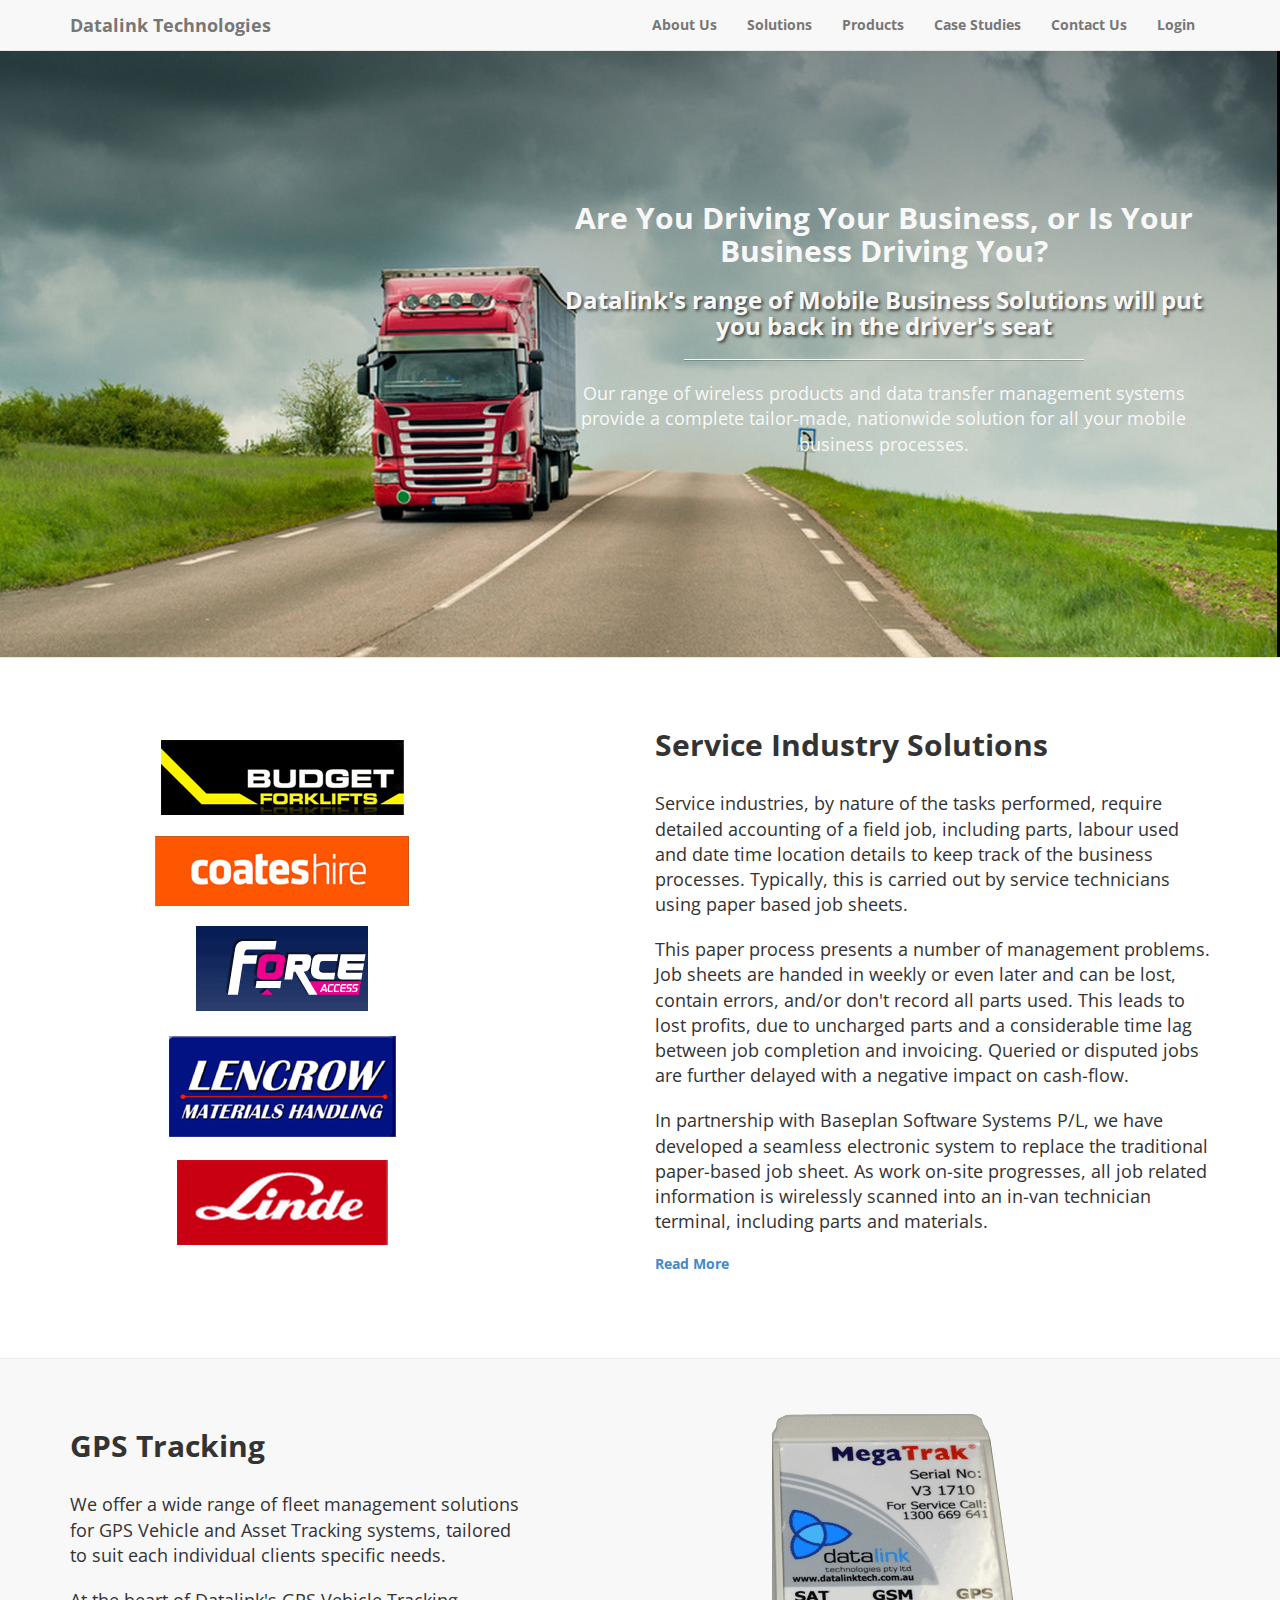
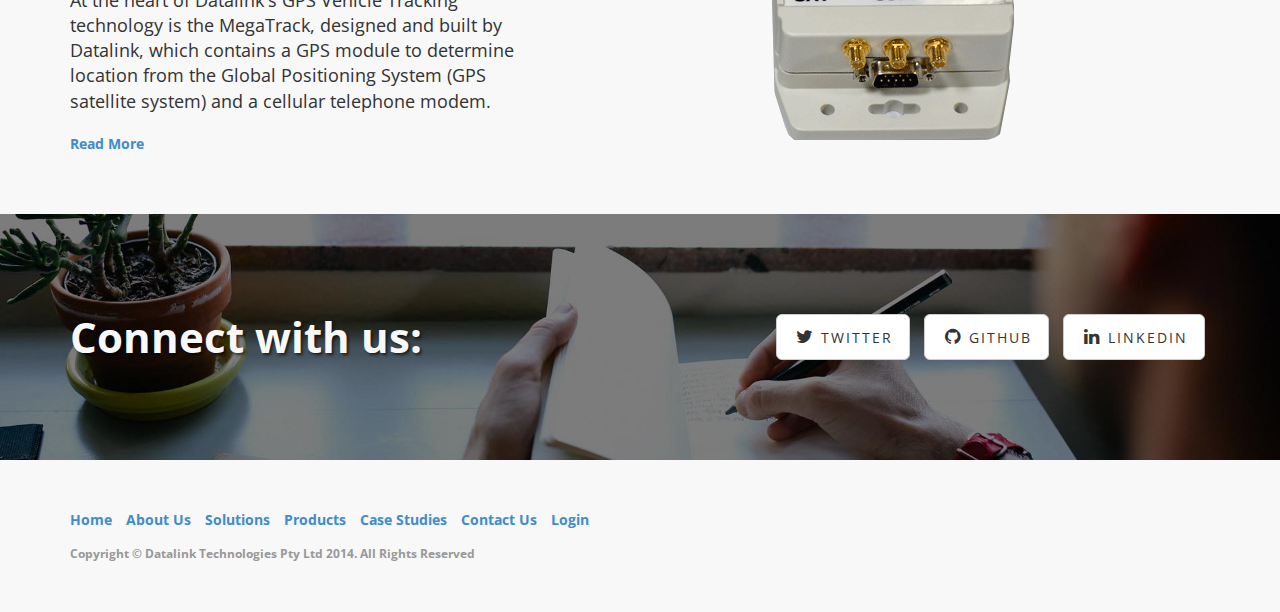
==== index.html @ 15d0abf6 "First commit" ====
<!DOCTYPE html>
<html lang="en">

<head>
    <meta charset="utf-8">
    <meta name="viewport" content="width=device-width, initial-scale=1.0">
    <meta name="description" content="">
    <meta name="author" content="">

    <title>Datalink Technologies</title>

    <!-- Bootstrap core CSS -->
    <link href="css/bootstrap.css" rel="stylesheet">

    <!-- Custom Google Web Font -->
    <link href="font-awesome/css/font-awesome.min.css" rel="stylesheet">

    <link href='http://fonts.googleapis.com/css?family=Montserrat:400,700' rel='stylesheet' type='text/css'>
    <link href='http://fonts.googleapis.com/css?family=Open+Sans:400,300,700' rel='stylesheet' type='text/css'>

    <!-- Add custom CSS here -->
    <link href="css/landing-page.css" rel="stylesheet">

</head>

<body>

  <nav class="navbar navbar-default navbar-fixed-top" role="navigation">
    <div class="container">
      <div class="navbar-header">
        <button type="button" class="navbar-toggle" data-toggle="collapse" data-target=".navbar-ex1-collapse">
          <span class="sr-only">Toggle navigation</span>
          <span class="icon-bar"></span>
          <span class="icon-bar"></span>
          <span class="icon-bar"></span>
        </button>
        <a class="navbar-brand" href="index.html">Datalink Technologies</a>
      </div>

      <!-- Collect the nav links, forms, and other content for toggling -->
      <div class="collapse navbar-collapse navbar-right navbar-ex1-collapse">
        <ul class="nav navbar-nav">
          <li><a href="about_us.html">About Us</a></li>
          <li><a href="solutions.html">Solutions</a></li>
          <li><a href="products.html">Products</a></li>
          <li><a href="case_studies.html">Case Studies</a></li>
          <li><a href="contact_us.html">Contact Us</a></li>
          <li><a href="https://cws.datalinktech.com.au" target="_blank">Login</a></li>
        </ul>
      </div>
      <!-- /.navbar-collapse -->
    </div>
    <!-- /.container -->
  </nav>

  <div class="intro-header" id="home">

    <div class="container">

      <div class="row">
        <div class="col-lg-5"></div>
        <div class="col-lg-7">
          <div class="intro-message">

            <h2>Are You Driving Your Business, or Is Your Business Driving You?</h2>

            <h3>Datalink's range of Mobile Business Solutions will put you back in the driver's seat</h3>

            <hr class="intro-divider">
            <p class="lead">
              Our range of wireless products and data transfer management systems provide a complete tailor-made, nationwide solution for all your mobile business processes.
            </p>

          </div>
        </div>
      </div>

    </div>
    <!-- /.container -->

  </div>
  <!-- /.intro-header -->

  <div class="content-section-b">

    <div class="container">

      <div class="row">
        <div class="col-lg-6 col-sm-push-6 col-sm-6">

          <div class="clearfix"></div>

          <h2 class="section-heading">Service Industry Solutions</h2>

          <p class="lead">
            Service industries, by nature of the tasks performed, require detailed accounting of a field job, including parts, labour used and date time location details to keep track of the business processes. Typically, this is carried out by service technicians using paper based job sheets.
          </p>

          <p class="lead">
            This paper process presents a number of management problems. Job sheets are handed in weekly or even later and can be lost, contain errors, and/or don't record all parts used.  This leads to lost profits, due to uncharged parts and a considerable time lag between job completion and invoicing.  Queried or disputed jobs are further delayed with a negative impact on cash-flow.
          </p>

          <p class="lead">
            In partnership with Baseplan Software Systems P/L, we have developed a seamless electronic system to replace the traditional paper-based job sheet. As work on-site progresses, all job related information is wirelessly scanned into an in-van technician terminal, including parts and materials.
          </p>

          <p>
            <a href="solutions.html#service">Read More</a>
          </p>
        </div>
        <div class="col-lg-5 col-sm-pull-6  col-sm-6">
          <img class="img-responsive" src="img/service.png" alt="Service Industries">
        </div>
      </div>

    </div>

  </div>

  <div class="content-section-a">

    <div class="container">

      <div class="row">
        <div class="col-lg-5 col-sm-6">

          <div class="clearfix"></div>

          <h2 class="section-heading">GPS Tracking</h2>

          <p class="lead">
            We offer a wide range of fleet management solutions for GPS Vehicle and Asset Tracking systems, tailored to suit each individual clients specific needs.
          </p>

          <p class="lead">
            At the heart of Datalink's GPS Vehicle Tracking technology is the MegaTrack, designed and built by Datalink, which contains a GPS module to determine location from the Global Positioning System (GPS satellite system) and a cellular telephone modem.
          </p>

          <p>
            <a href="solutions.html#gps_tracking">Read More</a>
          </p>

        </div>
        <div class="col-lg-5 col-lg-offset-2 col-sm-6">
            <img class="img-responsive" src="img/megatrack32.png" alt="MegaTrack 32">
        </div>
      </div>

    </div>

  </div>

  <div class="banner">

    <div class="container">

      <div class="row">
        <div class="col-lg-6">
          <h2>Connect with us:</h2>
        </div>
        <div class="col-lg-6">
          <ul class="list-inline banner-social-buttons">
            <li><a href="https://twitter.com/SBootstrap" class="btn btn-default btn-lg"><i class="fa fa-twitter fa-fw"></i> <span class="network-name">Twitter</span></a>
            </li>
            <li><a href="https://github.com/IronSummitMedia/startbootstrap" class="btn btn-default btn-lg"><i class="fa fa-github fa-fw"></i> <span class="network-name">Github</span></a>
            </li>
            <li><a href="#" class="btn btn-default btn-lg"><i class="fa fa-linkedin fa-fw"></i> <span class="network-name">Linkedin</span></a>
            </li>
          </ul>
        </div>
      </div>

    </div>
    <!-- /.container -->

  </div>
  <!-- /.banner -->

  <footer>
    <div class="container">
      <div class="row">
        <div class="col-lg-12">
          <ul class="list-inline">
            <li><a href="#home">Home</a></li>
            <li><a href="about_us.html">About Us</a></li>
            <li><a href="solutions.html">Solutions</a></li>
            <li><a href="products.html">Products</a></li>
            <li><a href="case_studies.html">Case Studies</a></li>
            <li><a href="contact_us.html">Contact Us</a></li>
            <li><a href="https://cws.datalinktech.com.au" target="_blank">Login</a></li>
          </ul>
          <p class="copyright text-muted small">Copyright &copy; Datalink Technologies Pty Ltd 2014. All Rights Reserved</p>
        </div>
      </div>
    </div>
  </footer>

    <!-- JavaScript -->
    <script src="js/jquery-1.10.2.js"></script>
    <script src="js/bootstrap.js"></script>

</body>

</html>

<script language="JavaScript" src="js/smooth_scroll.js"></script>
---- css/landing-page.css ----
body, html {
	height: 100%;
	width: 100%;
  font-family: 'Open Sans', "Helvetica Neue", Helvetica, Arial, sans-serif;
}

body, h1, h2, h3, h4, h5, h6 {
	font-weight: 700;
}

.lead {
	font-size: 18px;
	font-weight: 400;
}

.intro-header {
	padding-top: 50px; /* If you're making other pages, make sure there is 50px of padding to make sure the navbar doesn't overlap content! */
	padding-bottom: 50px;
	color: #f8f8f8;
	background: url(../img/intro-bg.jpg) no-repeat center center;
	background-size: cover;
	text-align: center;
}

.intro-message {
	position: relative;
	padding-top: 20%;
	padding-bottom: 20%;
}

.intro-message > h1 {
	margin: 0;
	font-size: 5em;
	text-shadow: 2px 2px 3px rgba(0, 0, 0, 0.6);
}

.intro-divider {
	width: 400px;
	border-top: 1px solid #f8f8f8;
	border-bottom: 1px solid rgba(0, 0, 0, 0.2);
}

.intro-message > h3 {
	text-shadow: 2px 2px 3px rgba(0, 0, 0, 0.6);
}

@media (max-width: 767px) {
	.intro-message {
		padding-bottom: 15%;
	}

	.intro-message > h1 {
		font-size: 3em;
	}

	ul.intro-social-buttons > li {
		display: block;
		margin-bottom: 20px;
		padding: 0;
	}

	ul.intro-social-buttons > li:last-child {
		margin-bottom: 0;
	}

	.intro-divider {
		width: 100%;
	}
}

.network-name {
	text-transform: uppercase;
	font-size: 14px;
	font-weight: 400;
	letter-spacing: 2px;
}

.content-section-a {
	background-color: #f8f8f8;
	padding: 50px 0;
}

.content-section-b {
	border-top: 1px solid #e7e7e7;
	border-bottom: 1px solid #e7e7e7;
	padding: 50px 0;
}

.section-heading {
	margin-bottom: 30px;
}

.section-heading-spacer {
	border-top: 3px solid #e7e7e7;
	width: 200px;
	float: left;
}

.banner {
	padding: 100px 0;
	color: #f8f8f8;
	background: url(../img/banner-bg.jpg) no-repeat center center;
	background-size: cover;
}

.banner h2 {
	margin: 0;
	text-shadow: 2px 2px 3px rgba(0, 0, 0, 0.6);
	font-size: 3em;
}

.banner ul {
	margin-bottom: 0;
}

.banner-social-buttons {
	float: right;
	margin-top: 0;
}

@media (max-width: 1199px) {
	ul.banner-social-buttons {
		float: left;
		margin-top: 15px;
	}	
}

@media (max-width: 767px) {
	.banner h2 {
		margin: 0;
		text-shadow: 2px 2px 3px rgba(0, 0, 0, 0.6);
		font-size: 3em;
	}

	ul.banner-social-buttons > li {
		display: block;
		margin-bottom: 20px;
		padding: 0;
	}

	ul.banner-social-buttons > li:last-child {
		margin-bottom: 0;
	}	
}

footer {
	background-color: #f8f8f8;
	padding: 50px 0;
}

p.copyright {
	margin: 15px 0 0;
}
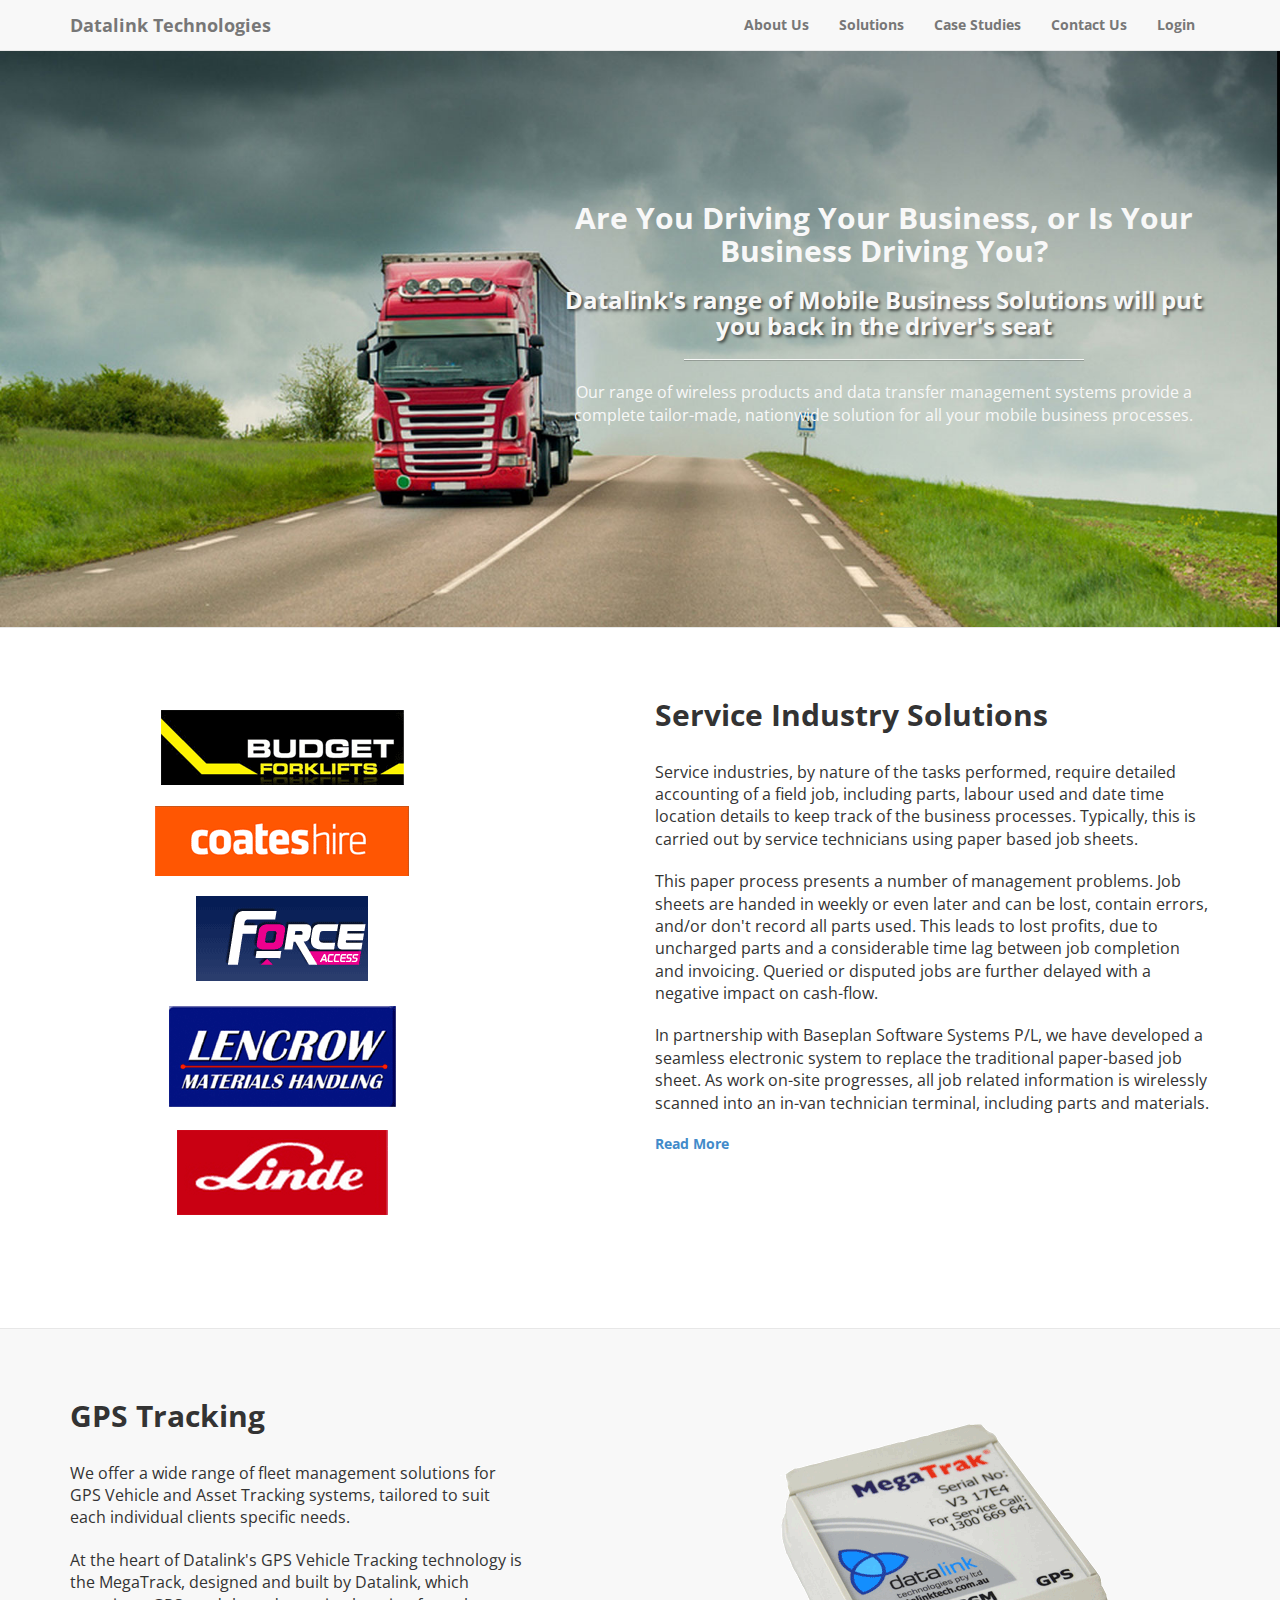
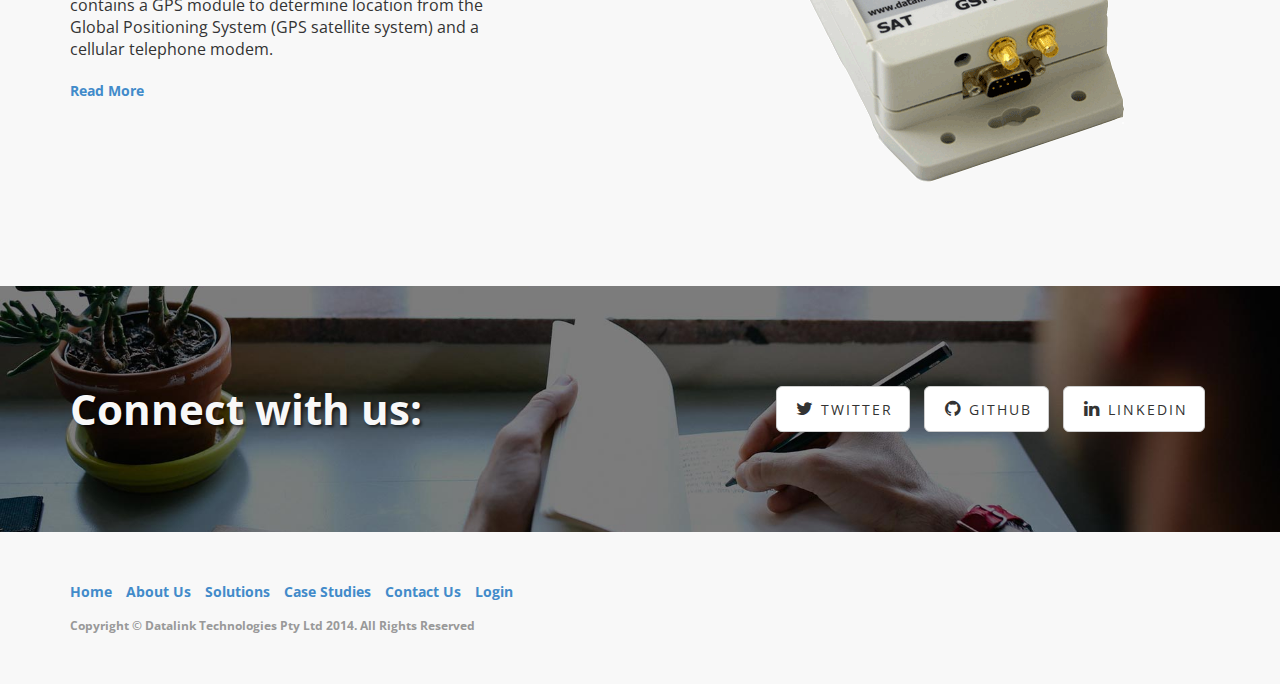
==== commit bff07ca7: "Remove Products link in header" ====
--- a/index.html
+++ b/index.html
@@ -42,7 +42,6 @@
         <ul class="nav navbar-nav">
           <li><a href="about_us.html">About Us</a></li>
           <li><a href="solutions.html">Solutions</a></li>
-          <li><a href="products.html">Products</a></li>
           <li><a href="case_studies.html">Case Studies</a></li>
           <li><a href="contact_us.html">Contact Us</a></li>
           <li><a href="https://cws.datalinktech.com.au" target="_blank">Login</a></li>
@@ -184,7 +183,6 @@
             <li><a href="#home">Home</a></li>
             <li><a href="about_us.html">About Us</a></li>
             <li><a href="solutions.html">Solutions</a></li>
-            <li><a href="products.html">Products</a></li>
             <li><a href="case_studies.html">Case Studies</a></li>
             <li><a href="contact_us.html">Contact Us</a></li>
             <li><a href="https://cws.datalinktech.com.au" target="_blank">Login</a></li>
--- a/css/landing-page.css
+++ b/css/landing-page.css
@@ -9,7 +9,7 @@
 }
 
 .lead {
-	font-size: 18px;
+	font-size: 16px;
 	font-weight: 400;
 }
 
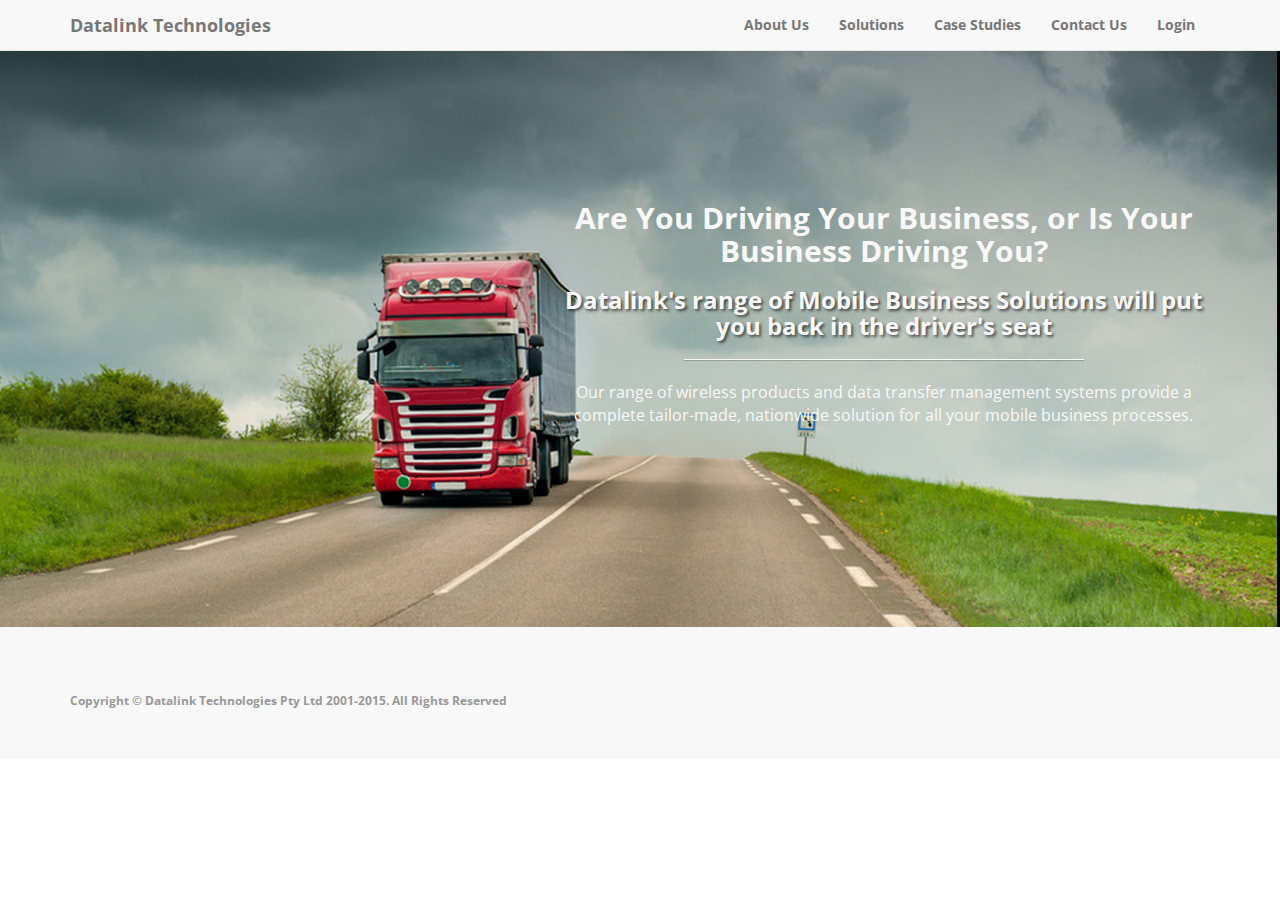
==== commit 776301da: "Update index.html" ====
--- a/index.html
+++ b/index.html
@@ -80,114 +80,11 @@
   </div>
   <!-- /.intro-header -->
 
-  <div class="content-section-b">
-
-    <div class="container">
-
-      <div class="row">
-        <div class="col-lg-6 col-sm-push-6 col-sm-6">
-
-          <div class="clearfix"></div>
-
-          <h2 class="section-heading">Service Industry Solutions</h2>
-
-          <p class="lead">
-            Service industries, by nature of the tasks performed, require detailed accounting of a field job, including parts, labour used and date time location details to keep track of the business processes. Typically, this is carried out by service technicians using paper based job sheets.
-          </p>
-
-          <p class="lead">
-            This paper process presents a number of management problems. Job sheets are handed in weekly or even later and can be lost, contain errors, and/or don't record all parts used.  This leads to lost profits, due to uncharged parts and a considerable time lag between job completion and invoicing.  Queried or disputed jobs are further delayed with a negative impact on cash-flow.
-          </p>
-
-          <p class="lead">
-            In partnership with Baseplan Software Systems P/L, we have developed a seamless electronic system to replace the traditional paper-based job sheet. As work on-site progresses, all job related information is wirelessly scanned into an in-van technician terminal, including parts and materials.
-          </p>
-
-          <p>
-            <a href="solutions.html#service">Read More</a>
-          </p>
-        </div>
-        <div class="col-lg-5 col-sm-pull-6  col-sm-6">
-          <img class="img-responsive" src="img/service.png" alt="Service Industries">
-        </div>
-      </div>
-
-    </div>
-
-  </div>
-
-  <div class="content-section-a">
-
-    <div class="container">
-
-      <div class="row">
-        <div class="col-lg-5 col-sm-6">
-
-          <div class="clearfix"></div>
-
-          <h2 class="section-heading">GPS Tracking</h2>
-
-          <p class="lead">
-            We offer a wide range of fleet management solutions for GPS Vehicle and Asset Tracking systems, tailored to suit each individual clients specific needs.
-          </p>
-
-          <p class="lead">
-            At the heart of Datalink's GPS Vehicle Tracking technology is the MegaTrack, designed and built by Datalink, which contains a GPS module to determine location from the Global Positioning System (GPS satellite system) and a cellular telephone modem.
-          </p>
-
-          <p>
-            <a href="solutions.html#gps_tracking">Read More</a>
-          </p>
-
-        </div>
-        <div class="col-lg-5 col-lg-offset-2 col-sm-6">
-            <img class="img-responsive" src="img/megatrack32.png" alt="MegaTrack 32">
-        </div>
-      </div>
-
-    </div>
-
-  </div>
-
-  <div class="banner">
-
-    <div class="container">
-
-      <div class="row">
-        <div class="col-lg-6">
-          <h2>Connect with us:</h2>
-        </div>
-        <div class="col-lg-6">
-          <ul class="list-inline banner-social-buttons">
-            <li><a href="https://twitter.com/SBootstrap" class="btn btn-default btn-lg"><i class="fa fa-twitter fa-fw"></i> <span class="network-name">Twitter</span></a>
-            </li>
-            <li><a href="https://github.com/IronSummitMedia/startbootstrap" class="btn btn-default btn-lg"><i class="fa fa-github fa-fw"></i> <span class="network-name">Github</span></a>
-            </li>
-            <li><a href="#" class="btn btn-default btn-lg"><i class="fa fa-linkedin fa-fw"></i> <span class="network-name">Linkedin</span></a>
-            </li>
-          </ul>
-        </div>
-      </div>
-
-    </div>
-    <!-- /.container -->
-
-  </div>
-  <!-- /.banner -->
-
   <footer>
     <div class="container">
       <div class="row">
         <div class="col-lg-12">
-          <ul class="list-inline">
-            <li><a href="#home">Home</a></li>
-            <li><a href="about_us.html">About Us</a></li>
-            <li><a href="solutions.html">Solutions</a></li>
-            <li><a href="case_studies.html">Case Studies</a></li>
-            <li><a href="contact_us.html">Contact Us</a></li>
-            <li><a href="https://cws.datalinktech.com.au" target="_blank">Login</a></li>
-          </ul>
-          <p class="copyright text-muted small">Copyright &copy; Datalink Technologies Pty Ltd 2014. All Rights Reserved</p>
+          <p class="copyright text-muted small">Copyright &copy; Datalink Technologies Pty Ltd 2001-2015. All Rights Reserved</p>
         </div>
       </div>
     </div>
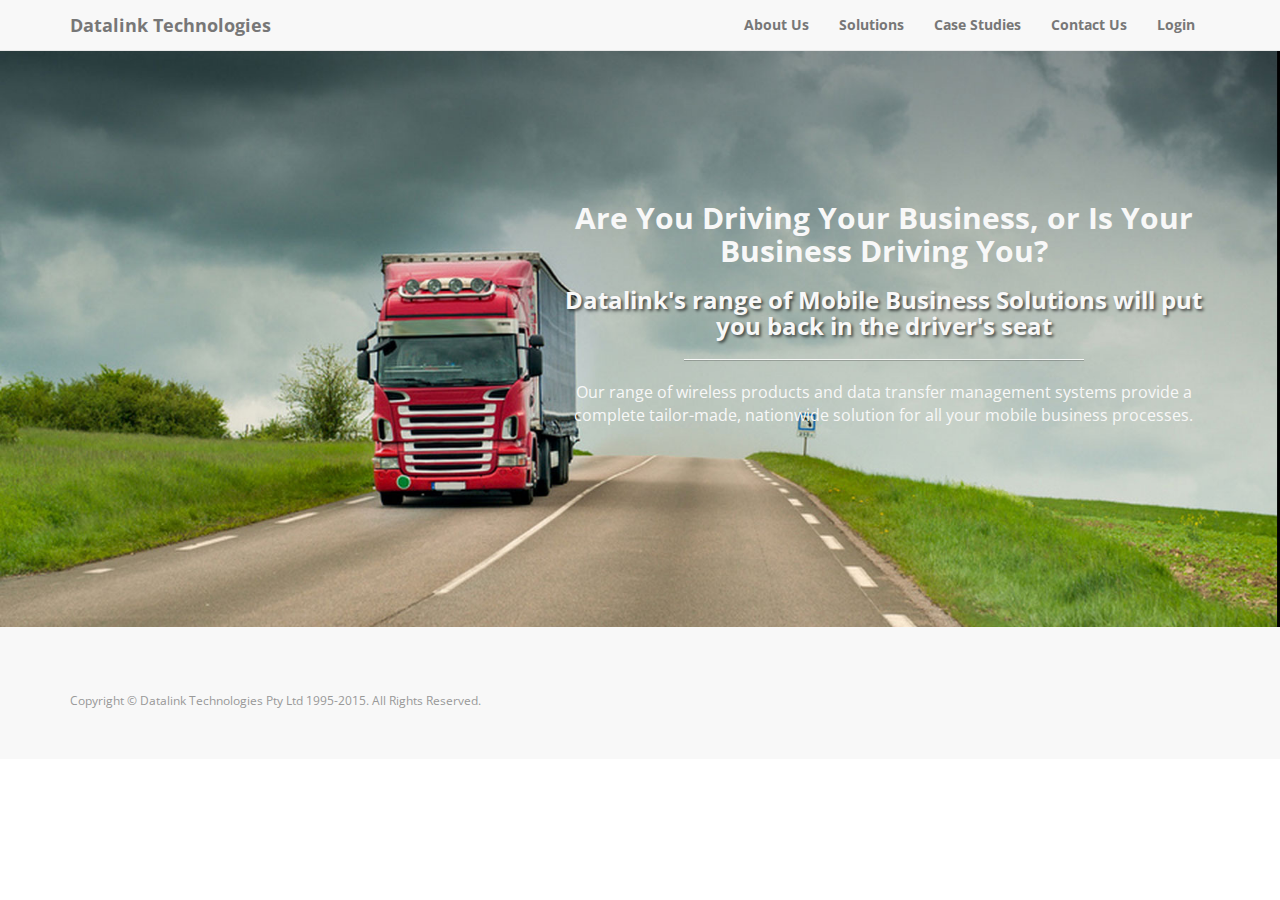
==== commit c3a8ce5b: "Add Google Maps to Contact Us" ====
--- a/index.html
+++ b/index.html
@@ -44,7 +44,7 @@
           <li><a href="solutions.html">Solutions</a></li>
           <li><a href="case_studies.html">Case Studies</a></li>
           <li><a href="contact_us.html">Contact Us</a></li>
-          <li><a href="https://cws.datalinktech.com.au" target="_blank">Login</a></li>
+          <li><a href="https://dfms.datalinktech.com.au" target="_blank">Login</a></li>
         </ul>
       </div>
       <!-- /.navbar-collapse -->
@@ -84,7 +84,7 @@
     <div class="container">
       <div class="row">
         <div class="col-lg-12">
-          <p class="copyright text-muted small">Copyright &copy; Datalink Technologies Pty Ltd 2001-2015. All Rights Reserved</p>
+          <p class="copyright text-muted small">Copyright &copy; Datalink Technologies Pty Ltd 1995-2015. All Rights Reserved.</p>
         </div>
       </div>
     </div>
--- a/css/landing-page.css
+++ b/css/landing-page.css
@@ -4,7 +4,7 @@
   font-family: 'Open Sans', "Helvetica Neue", Helvetica, Arial, sans-serif;
 }
 
-body, h1, h2, h3, h4, h5, h6 {
+.navbar, h1, h2, h3, h4, h5, h6 {
 	font-weight: 700;
 }
 
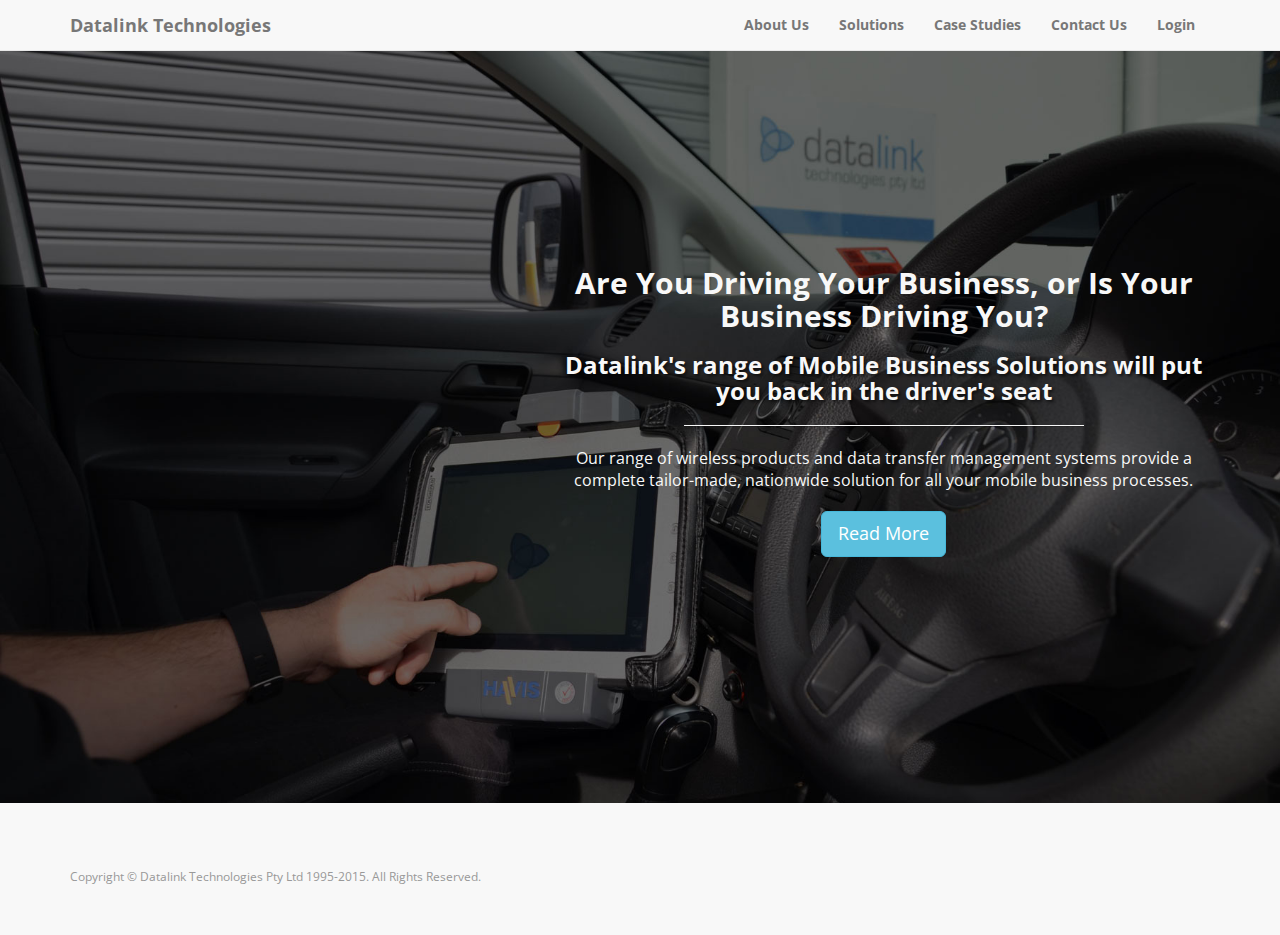
==== commit 7bb4f2d2: "Add blue Read More in index" ====
--- a/index.html
+++ b/index.html
@@ -70,6 +70,8 @@
               Our range of wireless products and data transfer management systems provide a complete tailor-made, nationwide solution for all your mobile business processes.
             </p>
 
+            <a href="#callout" class="btn btn-info btn-lg">Read More</a>
+
           </div>
         </div>
       </div>
--- a/css/landing-page.css
+++ b/css/landing-page.css
@@ -24,8 +24,8 @@
 
 .intro-message {
 	position: relative;
-	padding-top: 20%;
-	padding-bottom: 20%;
+	padding-top: 30%;
+	padding-bottom: 30%;
 }
 
 .intro-message > h1 {
@@ -150,4 +150,6 @@
 
 p.copyright {
 	margin: 15px 0 0;
-}+}
+
+.img-center {margin:0 auto;}